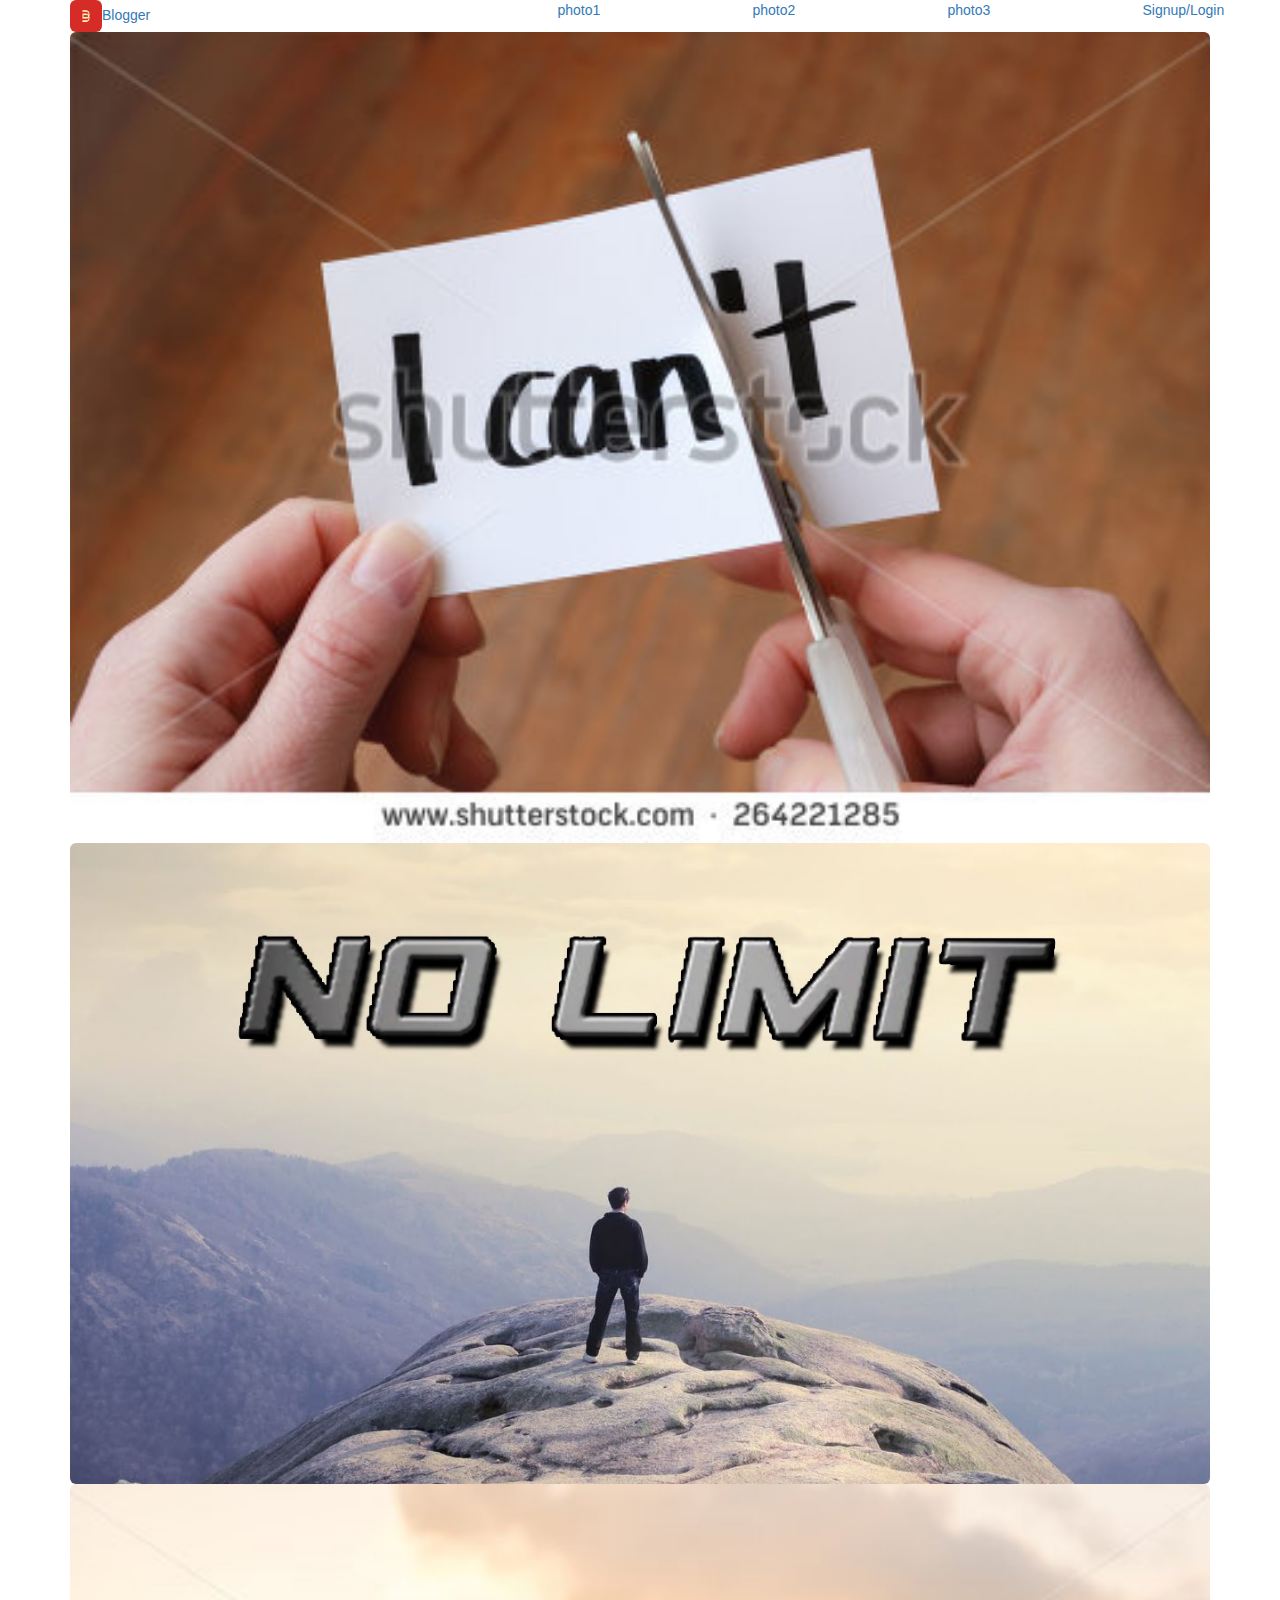
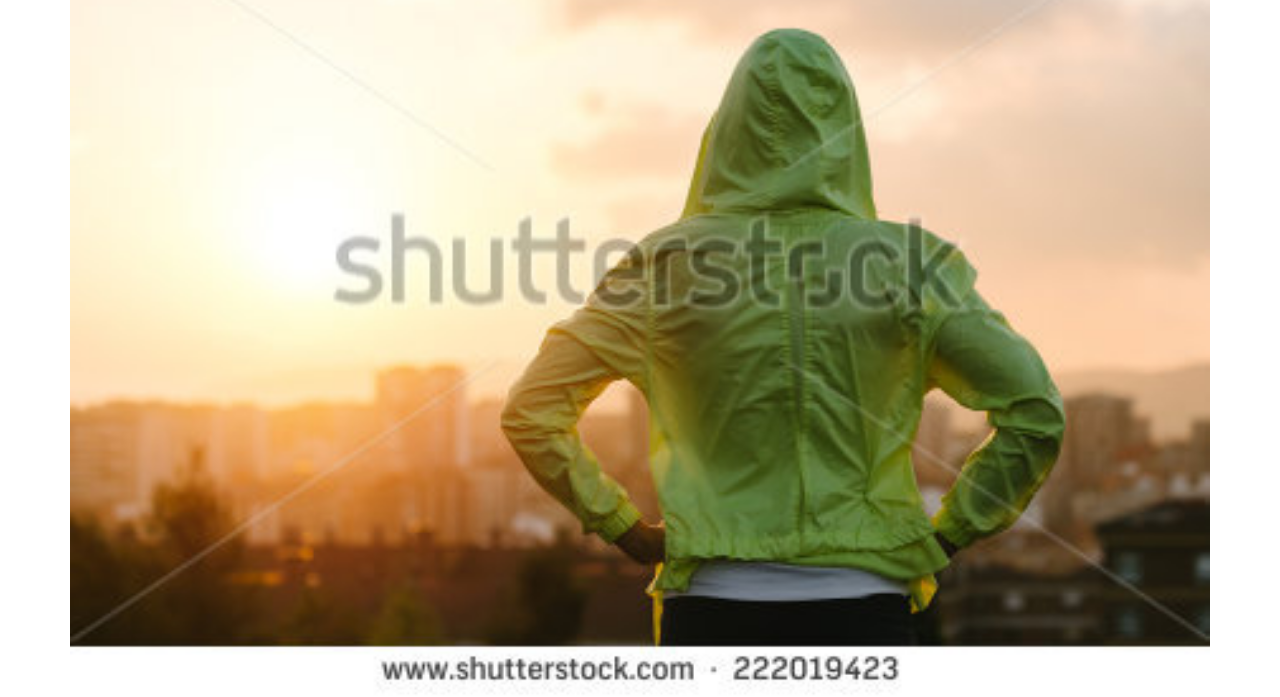
==== war/index.html @ 8d33f8bd "on project first stage on blogger" ====
<!DOCTYPE html>
<html lang="en">
<head>
<title>Bootstrap Example</title>
<meta charset="utf-8">
<meta name="viewport" content="width=device-width, initial-scale=1">
<link rel="stylesheet"
	href="https://maxcdn.bootstrapcdn.com/bootstrap/3.3.7/css/bootstrap.min.css">
<script
	src="https://ajax.googleapis.com/ajax/libs/jquery/3.2.1/jquery.min.js"></script>
<script
	src="https://maxcdn.bootstrapcdn.com/bootstrap/3.3.7/js/bootstrap.min.js"></script>

</head>
<body>
	<div class="container">
		<div class="row">
			<div class="col-sm-5">
				<a href="index.html"><img src="image/photo/logo.jpg" class="img-rounded" width="32" height="32">Blogger</a>
			</div>
			<div class="col-sm-2">
				<a href="#a">photo1</a>
			</div>
			<div class="col-sm-2">
				<a href="#b">photo2</a>
			</div>
			<div class="col-sm-2">
				<a href="#c">photo3</a>
			</div>
			<div class="col-sm-1">
				<a href="check.html" align="right">Signup/Login</a>
			</div>
		</div>
	<div id="a">
	<a href="index.html"><img src="image/photo/a2.jpg" class="img-rounded" width="100%" height="100%"></a>
	</div>
	<div id="b">
	<a href="index.html"><img src="image/photo/a3.jpg" class="img-rounded" width="100%" height="100%"></a>	</div>
	<div id="c">
	<a href="index.html"><img src="image/photo/a4.jpg" class="img-rounded" width="100%" height="100%"></a></div>
	
	</div>

</body>
</html>
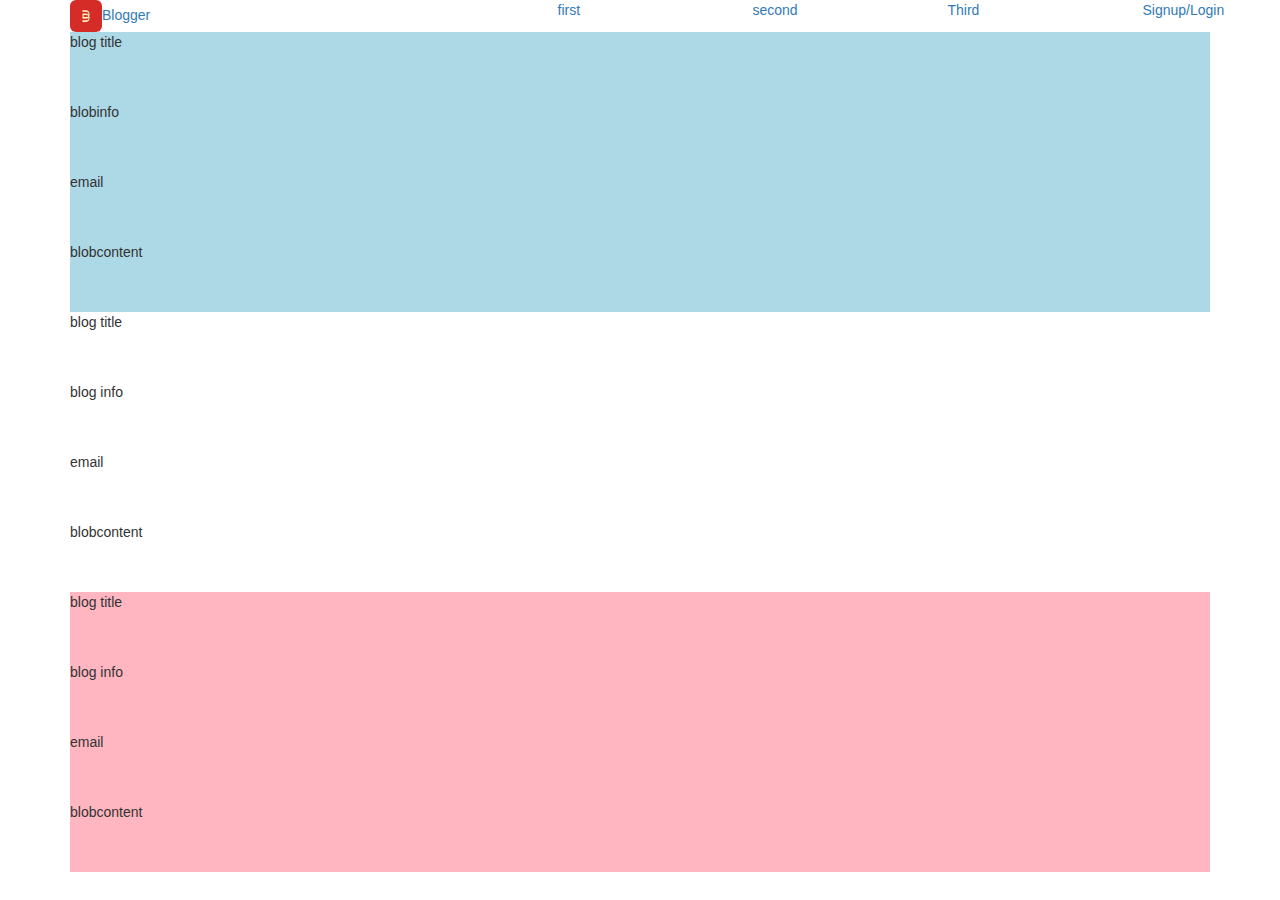
==== commit e6f882fc: "project on blogger" ====
--- a/war/index.html
+++ b/war/index.html
@@ -3,6 +3,7 @@
 <html lang="en">
 <head>
 <title>Bootstrap Example</title>
+<link href="c1.css" type="text/css" rel="stylesheet">
 <meta charset="utf-8">
 <meta name="viewport" content="width=device-width, initial-scale=1">
 <link rel="stylesheet"
@@ -11,7 +12,7 @@
 	src="https://ajax.googleapis.com/ajax/libs/jquery/3.2.1/jquery.min.js"></script>
 <script
 	src="https://maxcdn.bootstrapcdn.com/bootstrap/3.3.7/js/bootstrap.min.js"></script>
-
+<script src="generate.js"></script>
 </head>
 <body>
 	<div class="container">
@@ -20,25 +21,58 @@
 				<a href="index.html"><img src="image/photo/logo.jpg" class="img-rounded" width="32" height="32">Blogger</a>
 			</div>
 			<div class="col-sm-2">
-				<a href="#a">photo1</a>
+				<a href="#a">first</a>
 			</div>
 			<div class="col-sm-2">
-				<a href="#b">photo2</a>
+				<a href="#b">second</a>
 			</div>
 			<div class="col-sm-2">
-				<a href="#c">photo3</a>
+				<a href="#c">Third</a>
 			</div>
 			<div class="col-sm-1">
 				<a href="check.html" align="right">Signup/Login</a>
 			</div>
 		</div>
 	<div id="a">
-	<a href="index.html"><img src="image/photo/a2.jpg" class="img-rounded" width="100%" height="100%"></a>
+	<a href="index.html">
+	</a>
+	<div class="a11">
+	<p>blog title</p><br>
+		<div class="a1"></div><br>
+		<p>blobinfo</p><br>
+		<div class="a2"></div><br>
+		<p>email</p><br>
+		<div class="a3"></div><br>
+		<p>blobcontent</p><br>
+		<div class="a4"></div><br>
+		</div>
 	</div>
 	<div id="b">
-	<a href="index.html"><img src="image/photo/a3.jpg" class="img-rounded" width="100%" height="100%"></a>	</div>
+	<a href="index.html"></a>	
+		<div class="b11">
+		<p>blog title</p><br>
+		<div class="b1"></div><br>
+		<p>blog info</p><br>
+		<div class="b2"></div><br>
+		<p>email</p><br>
+		<div class="b3"></div><br>
+		<p>blobcontent</p><br>
+		<div class="b4"></div><br>
+		</div>
+	</div>
 	<div id="c">
-	<a href="index.html"><img src="image/photo/a4.jpg" class="img-rounded" width="100%" height="100%"></a></div>
+	<a href="index.html"></a>
+	<div class="c11">
+	<p>blog title</p><br>
+		<div class="c1"></div><br>
+			<p>blog info</p><br>
+		<div class="c2"></div><br>
+			<p>email</p><br>
+		<div class="c3"></div><br>
+		<p>blobcontent</p><br>
+		<div class="c4"></div><br>
+		</div>
+	</div>
 	
 	</div>
 
--- a/war/c1.css
+++ b/war/c1.css
@@ -0,0 +1,28 @@
+#a
+{
+	margin:30 5 30 5;
+	background-color:lightblue;
+	width:360;
+	height:200;
+	
+}
+#b
+{
+	margin:30 5 30 5;
+	background-color:lightorange;
+	width:360;
+	height:200;
+	
+}
+#c
+{
+	margin:30 5 30 5;
+	background-color:lightpink;
+	width:360;
+	height:200;
+}
+p
+{
+	margin-left:100px;
+	
+}